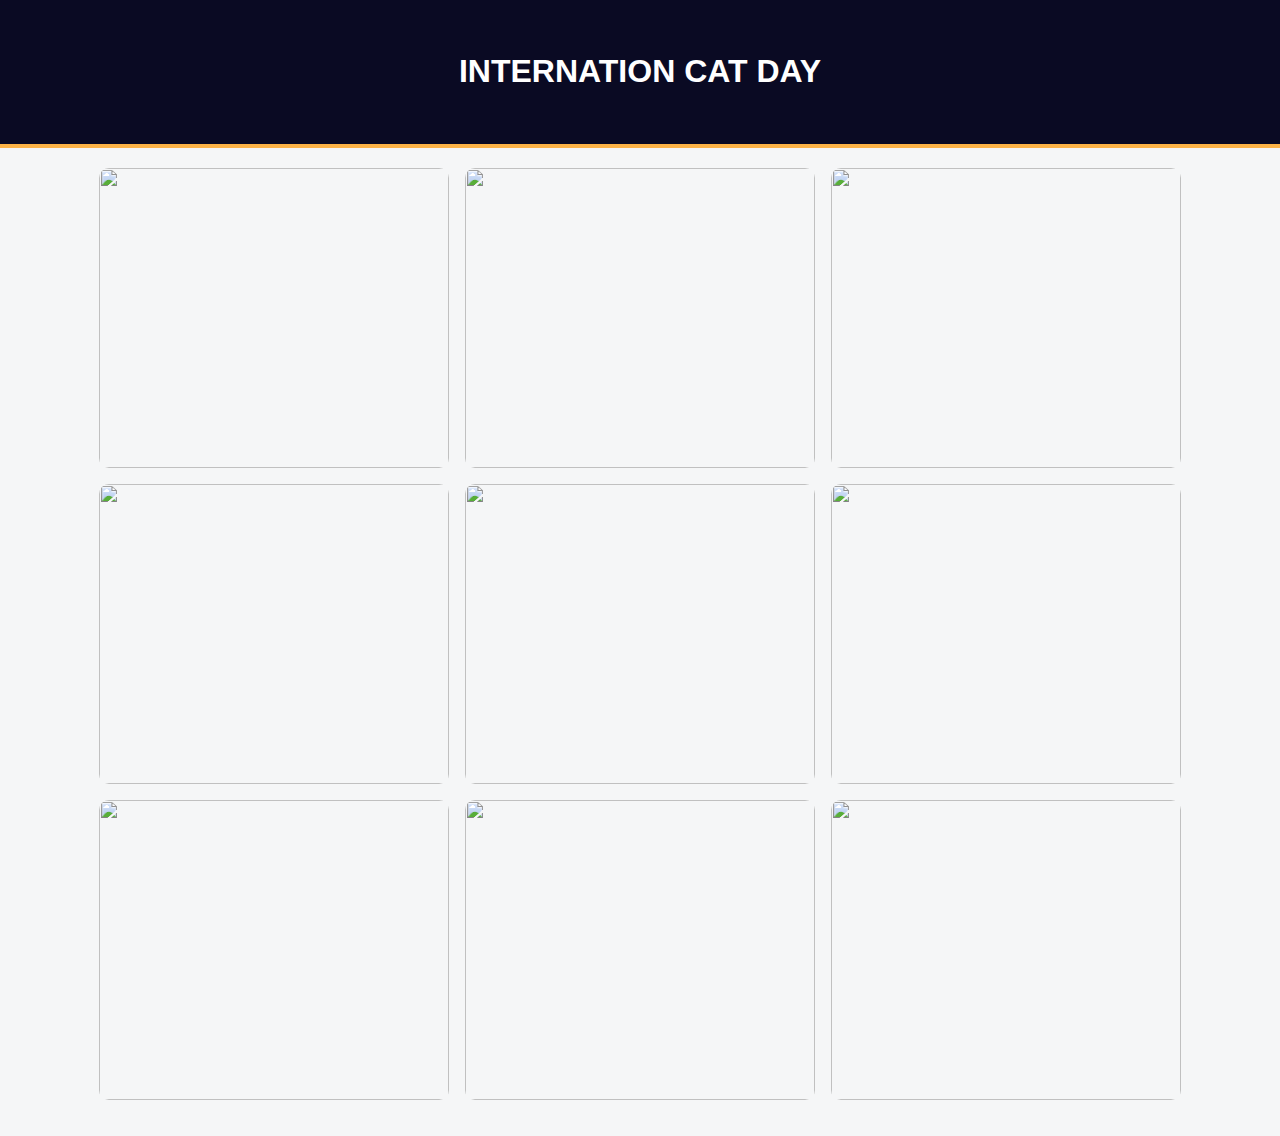
==== cats.html @ 41eb5d78 "adding page for flex tutorial from freecode camp" ====
<!DOCTYPE html>
<html lang="en">
  <head>
    <meta charset="utf-8">
    <meta name="viewport" content="width=device-width, initial-scale=1.0">
    <title>Photo Gallery</title>
    <link rel="stylesheet" href="styles/cats.css">
  </head>
  <body>
    <header class="header">
      <h1>Internation Cat Day</h1>
    </header>
    <div class="gallery">
      <img src="https://cdn.freecodecamp.org/curriculum/css-photo-gallery/1.jpg">
      <img src="https://cdn.freecodecamp.org/curriculum/css-photo-gallery/2.jpg">
      <img src="https://cdn.freecodecamp.org/curriculum/css-photo-gallery/3.jpg">
      <img src="https://cdn.freecodecamp.org/curriculum/css-photo-gallery/4.jpg">
      <img src="https://cdn.freecodecamp.org/curriculum/css-photo-gallery/5.jpg">
      <img src="https://cdn.freecodecamp.org/curriculum/css-photo-gallery/6.jpg">
      <img src="https://cdn.freecodecamp.org/curriculum/css-photo-gallery/7.jpg">
      <img src="https://cdn.freecodecamp.org/curriculum/css-photo-gallery/8.jpg">
      <img src="https://cdn.freecodecamp.org/curriculum/css-photo-gallery/9.jpg">
    </div>
  </body>
</html>
---- styles/cats.css ----
* {
    box-sizing: border-box;
  }
  
  body {
    margin: 0;
    font-family: sans-serif;
    background: #f5f6f7;
  }
  
  .header {
    text-align: center;
    text-transform: uppercase;
    padding: 32px;
    background-color: #0a0a23;
    color: #fff;
    border-bottom: 4px solid #fdb347;
  }
  
  .gallery {
    display: flex;
    flex-direction: row;
    flex-wrap: wrap;
    justify-content: center;
    align-items: center;
    gap: 16px;
    max-width: 1400px;
    margin: 0 auto;
    padding: 20px 10px;
  }
  
  .gallery img {
    width: 100%;
    max-width: 350px;
    height: 300px;
    object-fit: cover;
    border-radius: 10px;
  }
  
  .gallery::after {
    content: "";
    width: 350px;
  }
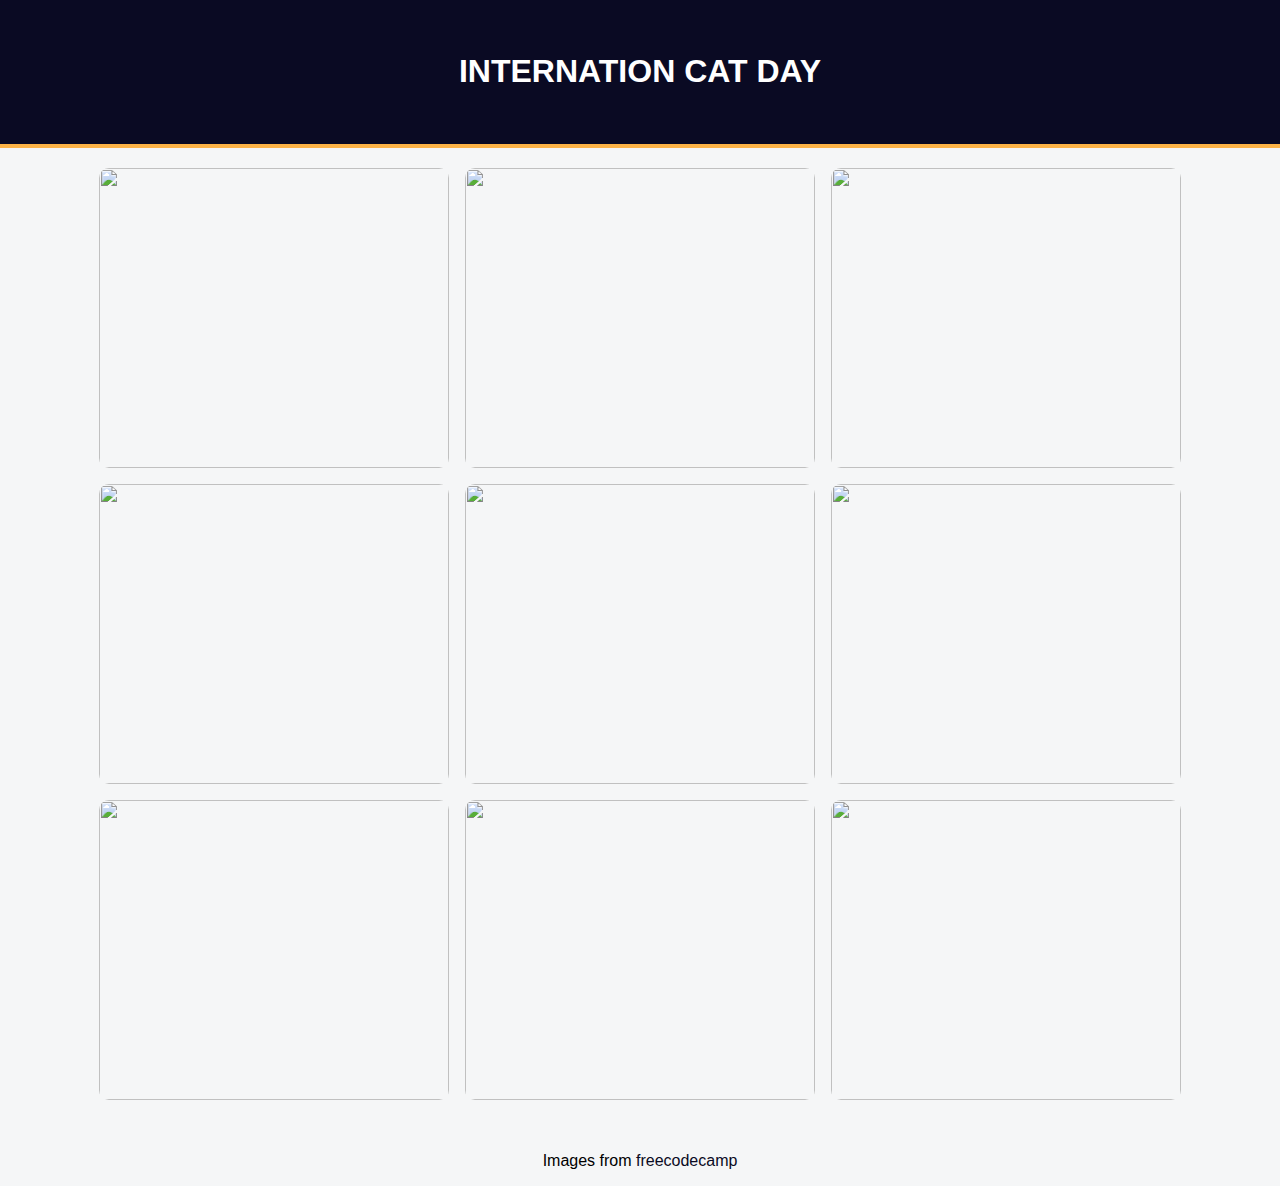
==== commit f0fbdb13: "adding page for flex tutorial from freecode camp" ====
--- a/cats.html
+++ b/cats.html
@@ -21,5 +21,8 @@
       <img src="https://cdn.freecodecamp.org/curriculum/css-photo-gallery/8.jpg">
       <img src="https://cdn.freecodecamp.org/curriculum/css-photo-gallery/9.jpg">
     </div>
+    <p>
+      Images from <a href="https://www.freecodecamp.org/">freecodecamp</a>
+    </p>
   </body>
 </html>--- a/styles/cats.css
+++ b/styles/cats.css
@@ -41,4 +41,11 @@
     content: "";
     width: 350px;
   }
-  +
+  p{
+    text-align: center;
+  }
+  a,a:hover,a:visited{
+    text-decoration: none;
+    color:#0a0a23;
+  }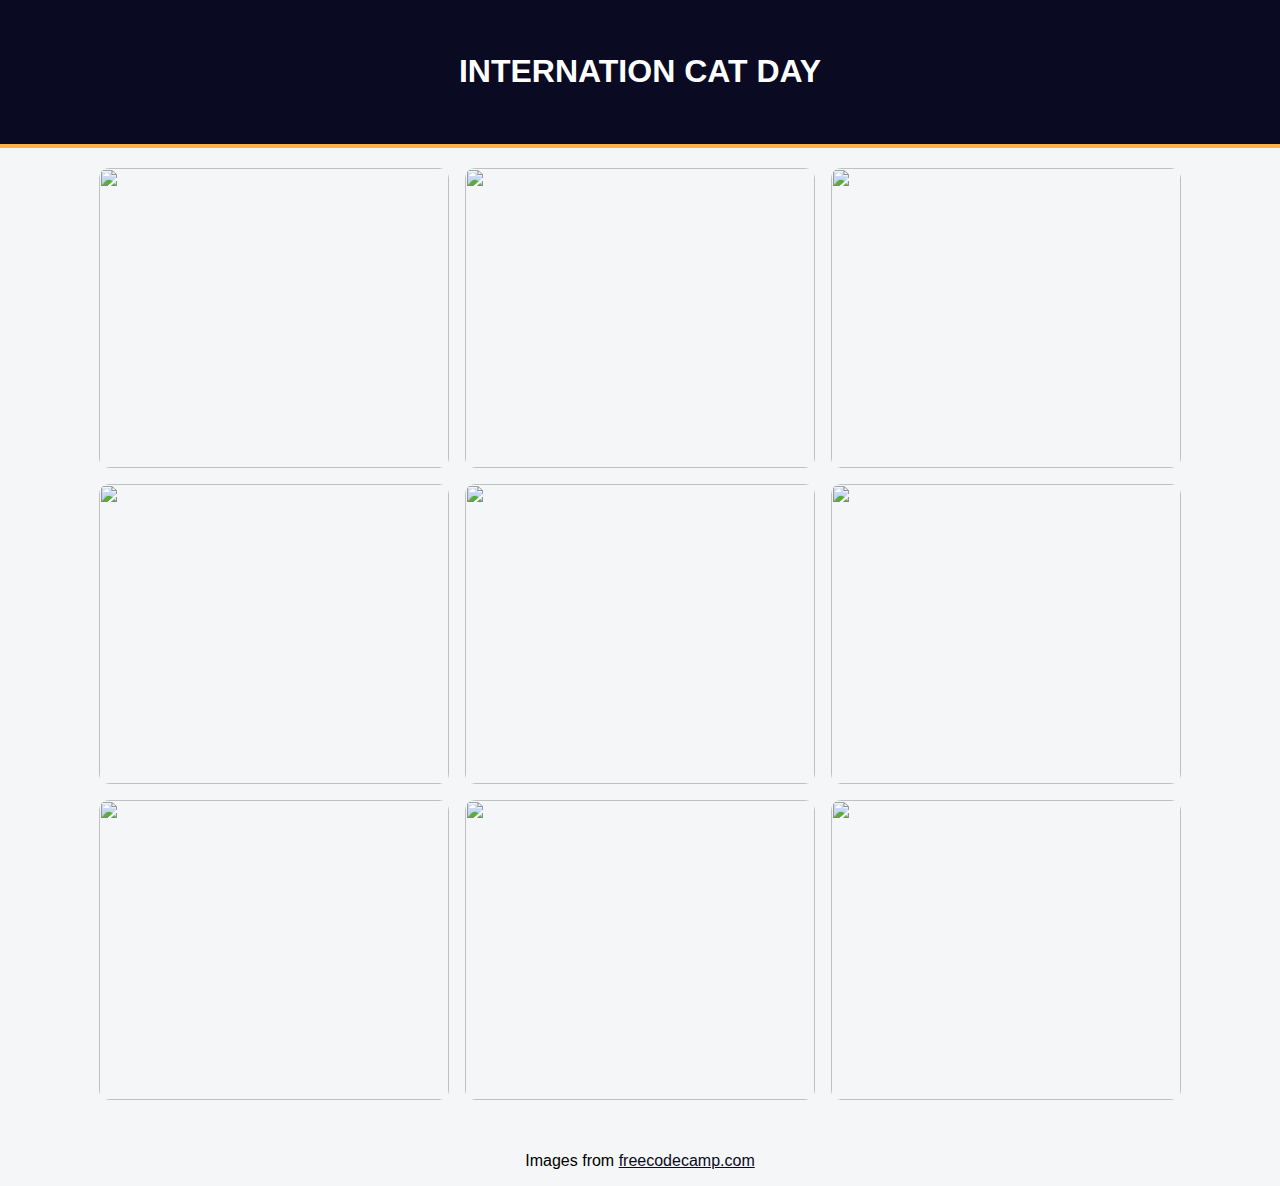
==== commit a1bff13e: "adding page for flex tutorial from freecode camp" ====
--- a/cats.html
+++ b/cats.html
@@ -22,7 +22,7 @@
       <img src="https://cdn.freecodecamp.org/curriculum/css-photo-gallery/9.jpg">
     </div>
     <p>
-      Images from <a href="https://www.freecodecamp.org/">freecodecamp</a>
+      Images from <a href="https://www.freecodecamp.org/">freecodecamp.com</a>
     </p>
   </body>
 </html>--- a/styles/cats.css
+++ b/styles/cats.css
@@ -46,6 +46,6 @@
     text-align: center;
   }
   a,a:hover,a:visited{
-    text-decoration: none;
+    text-decoration: underline;
     color:#0a0a23;
   }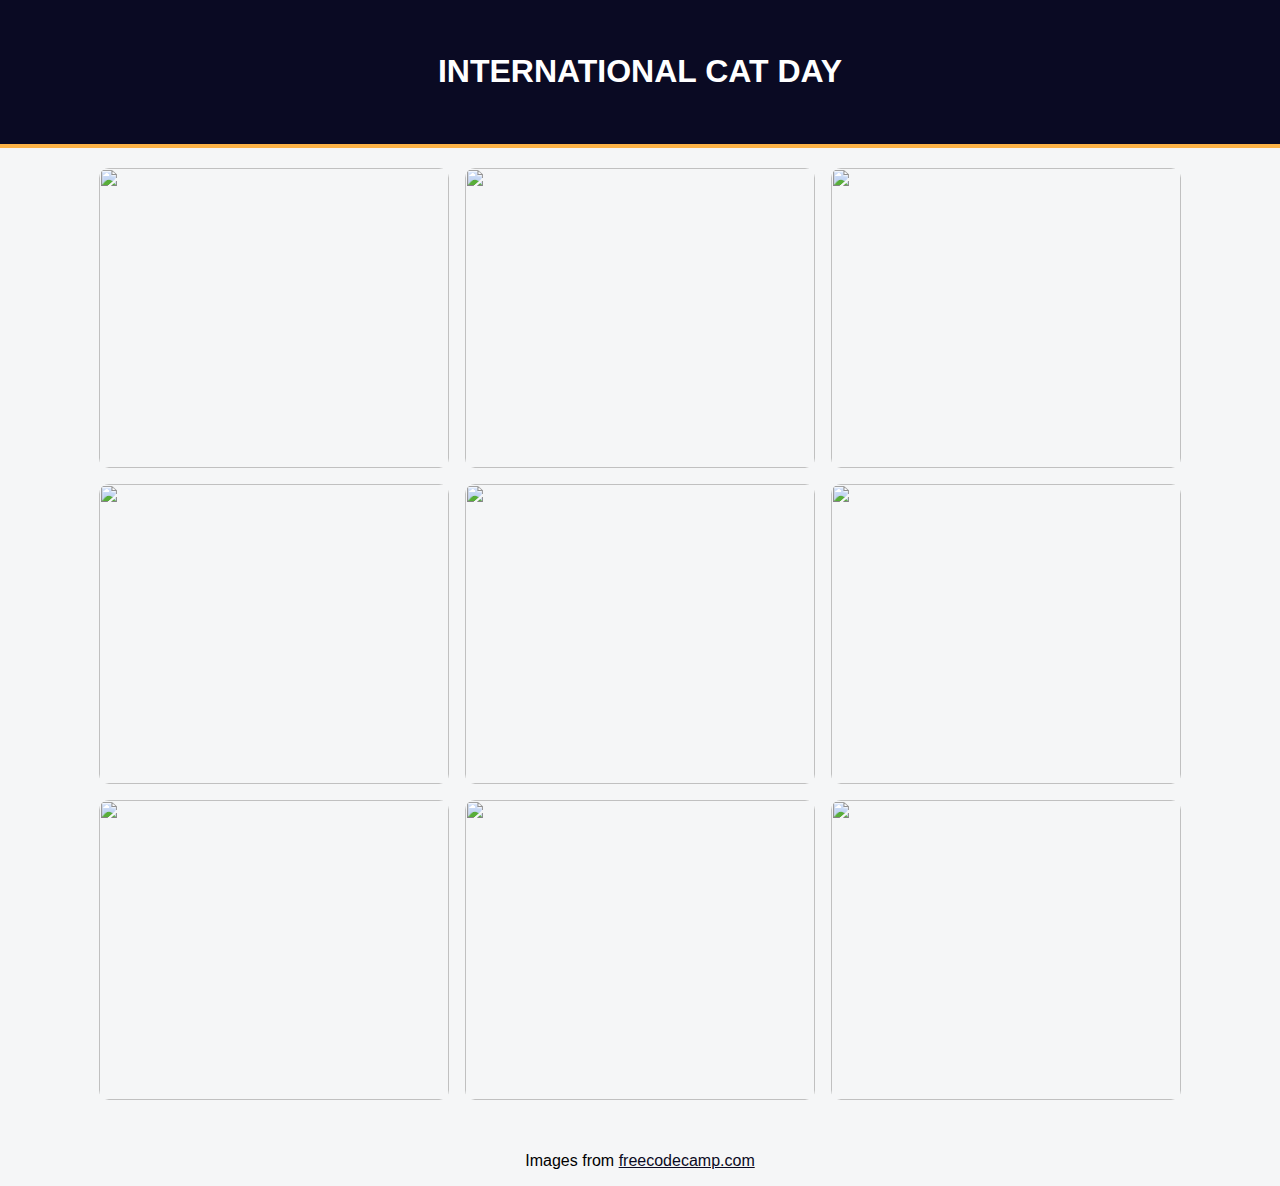
==== commit ab862d42: "adding page for flex tutorial from freecode camp" ====
--- a/cats.html
+++ b/cats.html
@@ -8,7 +8,7 @@
   </head>
   <body>
     <header class="header">
-      <h1>Internation Cat Day</h1>
+      <h1>International Cat Day</h1>
     </header>
     <div class="gallery">
       <img src="https://cdn.freecodecamp.org/curriculum/css-photo-gallery/1.jpg">
